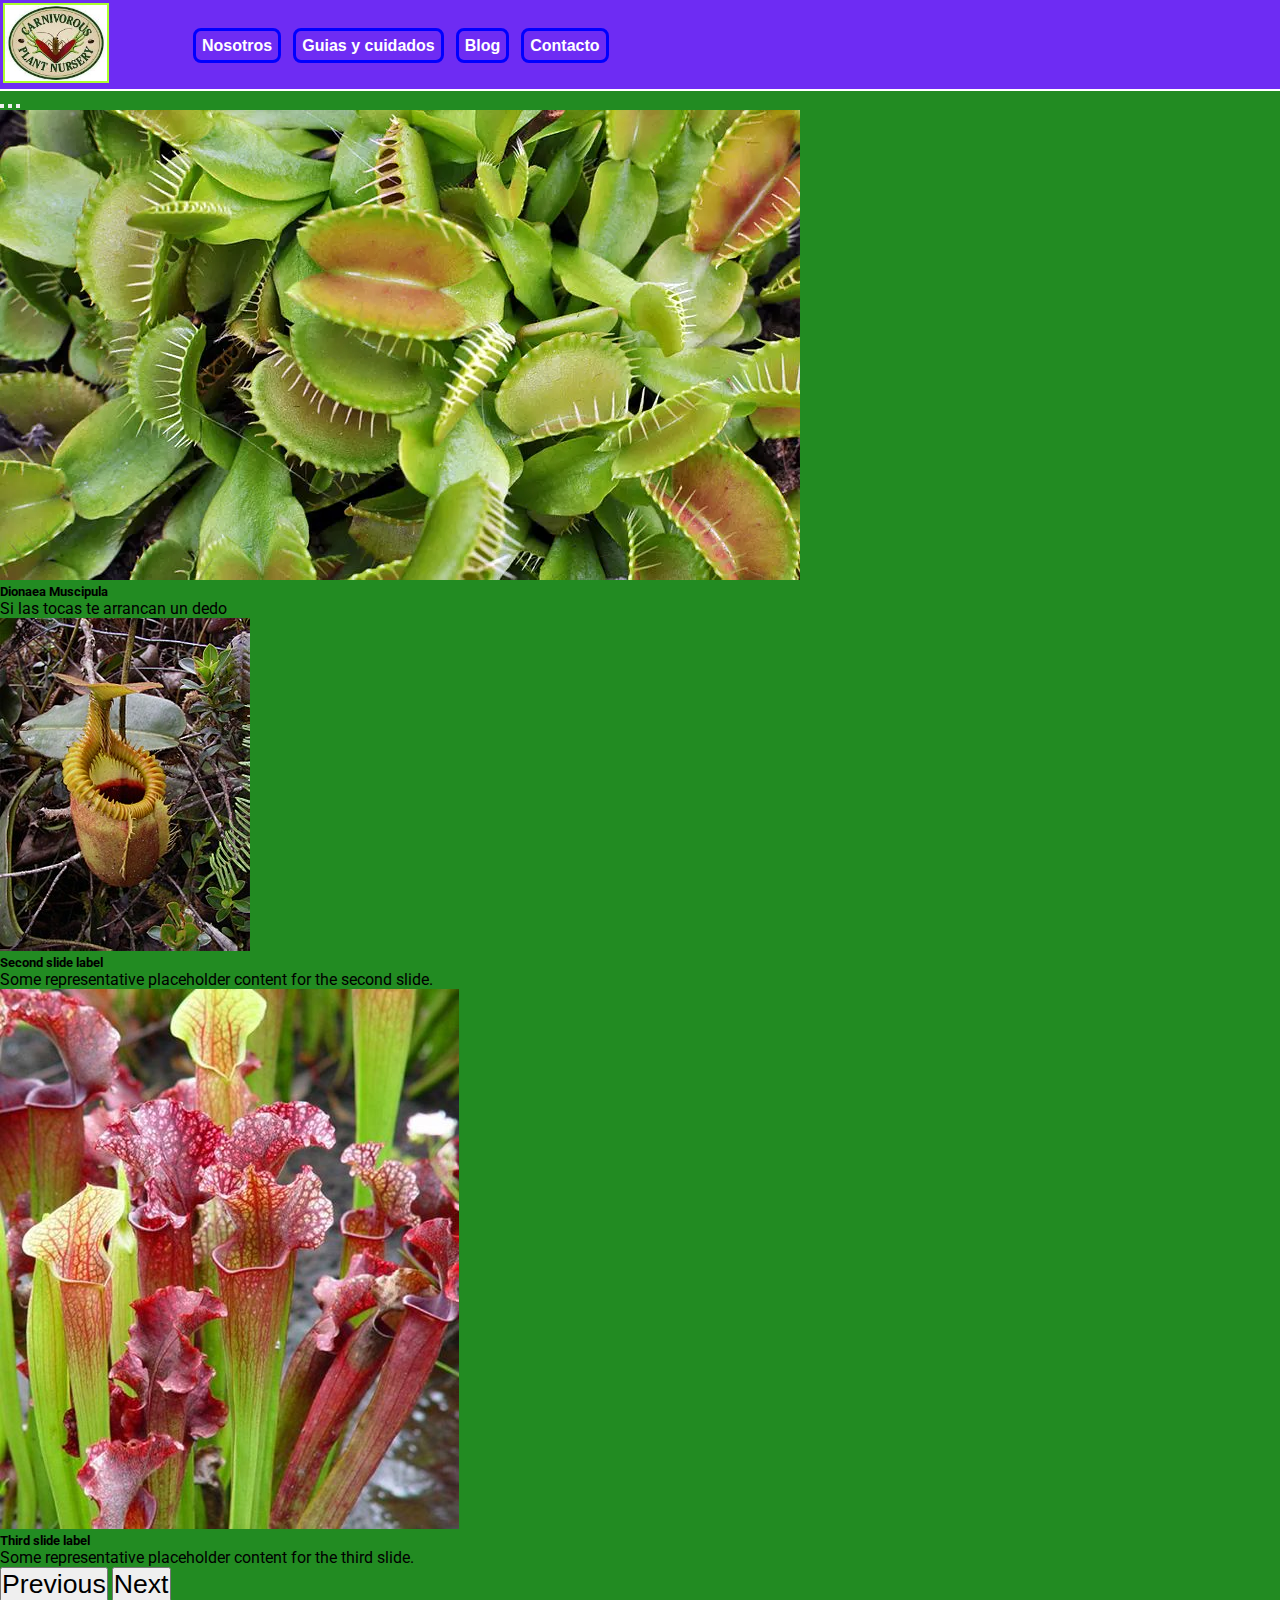
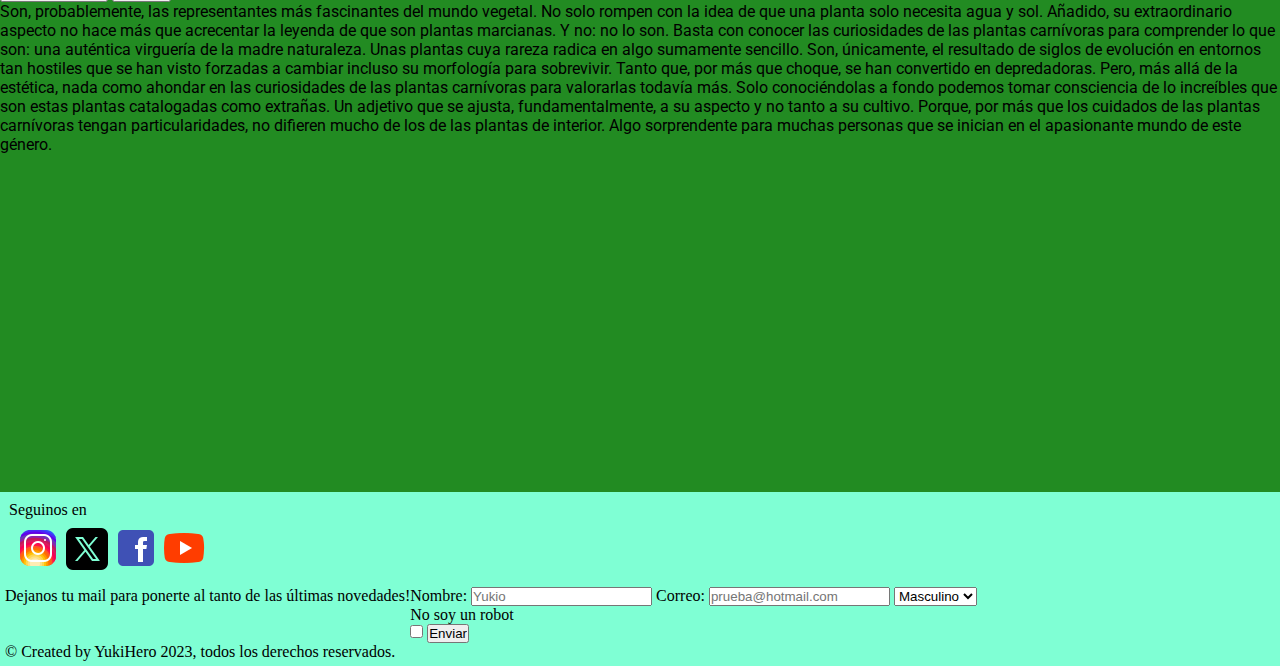
==== index.html @ 83651555 "error de linkeo css" ====
<!DOCTYPE html>
<html lang="en">
  <head>
    <meta charset="UTF-8" />
    <meta name="viewport" content="width=device-width, initial-scale=1.0" />
    <title>Document</title>

    <!-- CSS S-->
    <link rel="stylesheet" href="/CSS/style.css" />
    <!--  import font Lato  -->
    <link rel="preconnect" href="https://fonts.googleapis.com" />
    <link rel="preconnect" href="https://fonts.gstatic.com" crossorigin />
    <link
      href="https://fonts.googleapis.com/css2?family=Lato:ital,wght@1,300&display=swap"
      rel="stylesheet"
    />
    <link rel="preconnect" href="https://fonts.googleapis.com" />
    <link rel="preconnect" href="https://fonts.gstatic.com" crossorigin />
    <link
      href="https://fonts.googleapis.com/css2?family=Roboto&display=swap"
      rel="stylesheet"
    />
    <!--link bootstrap-->
    <link href="https://cdn.jsdelivr.net/npm/bootstrap@5.3.2/dist/css/bootstrap.min.css" rel="stylesheet" integrity="sha384-T3c6CoIi6uLrA9TneNEoa7RxnatzjcDSCmG1MXxSR1GAsXEV/Dwwykc2MPK8M2HN" crossorigin="anonymous">

  </head>

  <body>
    <header class="header">
     
      <!-- Header with Logo & Navigate Section-->
      <a href="index.html"><img src="img/logo.jpg" alt="logo" /> </a>
      <nav class="nav">
        <ul>
          <a href="HTML/Nosotros.html">Nosotros</a>
          <a href="HTML/Guias_y_cuidados.html">Guias y cuidados</a>
          <a href="HTML/Blog.html">Blog</a>
          <a href="HTML/Contacto.html">Contacto</a>
        </ul>
      </nav>
      
      <div class="mobile-menu">
        <div class="dropdown">
          <!-- agrego el navbar de la hamburguesa por bootstrap -->
          <button class="navbar-toggler" type="button" data-bs-toggle="dropdown" aria-expanded="false">
            <img src="/img/hamburguesa-menú.gif" alt="manu hamburguesa">
          </button>
          <ul class="dropdown-menu">
            <li><a class="dropdown-item" href="#">Action</a></li>
            <li><a class="dropdown-item" href="#">Another action</a></li>
            <li><a class="dropdown-item" href="#">Something else here</a></li>
          </ul>
        </div> 
      </div>
      
    </header>
    
    <main>
      

      <!-- uso del contenedor de bootstrap -->
      <section class="container" >
        <div class="row">
          <div class="col">
          <!--Uso de Carrousel-->
            <div id="carouselExampleCaptions" class="carousel slide">
              <div class="carousel-indicators">
                <button type="button" data-bs-target="#carouselExampleCaptions" data-bs-slide-to="0" class="active" aria-current="true" aria-label="Slide 1"></button>
                <button type="button" data-bs-target="#carouselExampleCaptions" data-bs-slide-to="1" aria-label="Slide 2"></button>
                <button type="button" data-bs-target="#carouselExampleCaptions" data-bs-slide-to="2" aria-label="Slide 3"></button>
              </div>
              <div class="carousel-inner">
                <div class="carousel-item active">
                  <img src="/img/dionaea_index.webp" class="d-block w-100" alt="Dionaea">
                  <div class="carousel-caption d-none d-md-block">
                    <h5>Dionaea Muscipula</h5>
                    <p>Si las tocas te arrancan un dedo</p>
                  </div>
                </div>
                <div class="carousel-item">
                  <img src="/img/Nepenthes.jpg" class="d-block w-100" alt="Nepenthes">
                  <div class="carousel-caption d-none d-md-block">
                    <h5>Second slide label</h5>
                    <p>Some representative placeholder content for the second slide.</p>
                  </div>
                </div>
                <div class="carousel-item">
                  <img src="/img/sarracenia.jpg" class="d-block w-100" alt="...">
                  <div class="carousel-caption d-none d-md-block">
                    <h5>Third slide label</h5>
                    <p>Some representative placeholder content for the third slide.</p>
                  </div>
                </div>
              </div>
              <button class="carousel-control-prev" type="button" data-bs-target="#carouselExampleCaptions" data-bs-slide="prev">
                <span class="carousel-control-prev-icon" aria-hidden="true"></span>
                <span class="visually-hidden">Previous</span>
              </button>
              <button class="carousel-control-next" type="button" data-bs-target="#carouselExampleCaptions" data-bs-slide="next">
                <span class="carousel-control-next-icon" aria-hidden="true"></span>
                <span class="visually-hidden">Next</span>
              </button>
            </div>
          </div>
        </div>
      <p>
        Son, probablemente, las representantes más fascinantes del mundo
        vegetal. No solo rompen con la idea de que una planta solo necesita agua
        y sol. Añadido, su extraordinario aspecto no hace más que acrecentar la
        leyenda de que son plantas marcianas. Y no: no lo son. Basta con conocer
        las curiosidades de las plantas carnívoras para comprender lo que son:
        una auténtica virguería de la madre naturaleza. Unas plantas cuya rareza
        radica en algo sumamente sencillo. Son, únicamente, el resultado de
        siglos de evolución en entornos tan hostiles que se han visto forzadas a
        cambiar incluso su morfología para sobrevivir. Tanto que, por más que
        choque, se han convertido en depredadoras. Pero, más allá de la
        estética, nada como ahondar en las curiosidades de las plantas
        carnívoras para valorarlas todavía más. Solo conociéndolas a fondo
        podemos tomar consciencia de lo increíbles que son estas plantas
        catalogadas como extrañas. Un adjetivo que se ajusta, fundamentalmente,
        a su aspecto y no tanto a su cultivo. Porque, por más que los cuidados
        de las plantas carnívoras tengan particularidades, no difieren mucho de
        los de las plantas de interior. Algo sorprendente para muchas personas
        que se inician en el apasionante mundo de este género.
      </p>
      <br />
      <iframe
        width="560"
        height="315"
        src="https://www.youtube.com/embed/Ul8_Zge4xYQ?si=JHilHEZX8qN1cfPp"
        title="YouTube video player"
        frameborder="0"
        allow="accelerometer; autoplay; clipboard-write; encrypted-media; gyroscope; picture-in-picture; web-share"
        allowfullscreen></iframe>
          </main>      
          </div>

        </div>

      </section>

      
    <footer>
      <!-- Contenedor de columnas de bootstrap -->
      <div class="container text-center">
        <div class="row">
          <div class="col">
            
            <section class="social">
              <p>Seguinos en</p>
            <ul id="social">
              
              <!-- Social links -->
              <li>
                
                <a href="https://www.instagram.com/carniplant_oficial/"
                  ><img
                    src="../img/logo/instagramlogo.png"
                    alt="instagram"
                    id="logotw"
                  />
                </a>
              </li>
              <li>
                <a href="https://twitter.com/Carniplant"
                  ><img src="/img/logo/icons8-twitterx-50.png" alt="Twitter" id="logotw"
                /></a>
              </li>
              <li>
                <a href="https://www.facebook.com/carniplant.plantascarnivoras/"
                  ><img src="/img/logo/icons8-facebook-48.png" alt="facebook" id="logotw"
                /></a>
              </li>
              <li>
                <a href="https://www.youtube.com/@carniplant"
                  ><img src="/img/logo/icons8-youtube-play-48.png" alt="YouTube" id="logotw"
                /></a>
              </li>
            </ul>
          </div>
          <div class="col">
          </section>
            
            <section class="newsletter">
              <!--suscribe to newsletter-->
              <p>Dejanos tu mail para ponerte al tanto de las últimas novedades!</p>
              <form class="bg-white" action="form.php">
                <label for="Nombre">Nombre:</label>
                <input type="text" id="Nombre" placeholder="Yukio" />
                <label for="Correo">Correo:</label>
                <input type="email" id="Correo" placeholder="prueba@hotmail.com" />
      
                <select name="" id="">
                  <option value=" Masculino">Masculino</option>
                  <option value=" Femenino">Femenino</option>
                </select>
      
                <p>No soy un robot</p>
                <input type="checkbox" name="" id="" />
                <input type="submit" value="Enviar" />
              </form>
            </section>
      
          </div>
          
        </div>
      </div>

      
      
      <p>© Created by YukiHero 2023, todos los derechos reservados.</p>
    </footer>

    <script src="https://cdn.jsdelivr.net/npm/bootstrap@5.3.2/dist/js/bootstrap.bundle.min.js" integrity="sha384-C6RzsynM9kWDrMNeT87bh95OGNyZPhcTNXj1NW7RuBCsyN/o0jlpcV8Qyq46cDfL" crossorigin="anonymous"></script>
    
  </body>
</html>
---- CSS/style.css ----
*{
    padding: 0px;
    margin: 0px;
    box-sizing: border-box;
}

/* Media Query */
@media only screen and (max-width: 768px) {
    .nav ul{
        display: none;
    }

    .mobile-menu {
        display: flex;
        position: absolute;
        right: 35px;
    } 
    
} 
@media only screen and (min-width: 768px) {
   

    .mobile-menu {
        display: none;
    } 
    
} 
    


header{
    display: flex;
    background-color: #6E2CF3;
    font-family: 'Lato', sans-serif;
    padding: 3px;
    align-items: center;
    border-bottom: 2px solid white ;
    /* position: absolute;
    top: 0px -1; */
    }

header img{
    width: 60%;
    border: 2px solid greenyellow;

}

/* header nav ul{
    background-color: ;
} */

header nav ul a{
    color: #FFFFFF;
    text-decoration: none;
    padding: 6px;
    font-family: Arial, Helvetica, sans-serif;
    margin: 4px ;
    border-radius: 8px;
    font-weight: bold;
    text-shadow: red; 
    border: 3.5px solid blue;
}

header nav ul a:hover{
    color: #F8F4FE;
    margin: 3px;
    
}

.hamburguesa {
    width: 2rem;
    position: absolute;
    right: 10px;
}

.nav {
    margin:10px;
}

#plantita{
    width: 45% ;
    margin:10px;
}

.fotito {
    width: 40%;
    
}

.contactanos {
    margin: 5px;
    width: 2em;
}

main{
    background-color: forestgreen ;
    font-size:em;
    font-family: 'Roboto', sans-serif;
    
}

body{
    background-color: black;
}
span {
    font-size: 2em;
    }


footer{
    font-family: Cambria, Cochin, Georgia, Times, 'Times New Roman', serif;
    background-color: aquamarine;
    padding: 5px;
    align-items:  center;
}



footer ul{
    margin: 5px;
    display: flex;
    
    align-items:flex-start;
    list-style-type: none;
    

}

.social{
    padding: 4px;
    display: flex;
    flex-direction: column;
    justify-content: flex-start;
}

.social p{
    
    text-align: left;
    ;
}

.newsletter{
    display: flex;
    
    
}
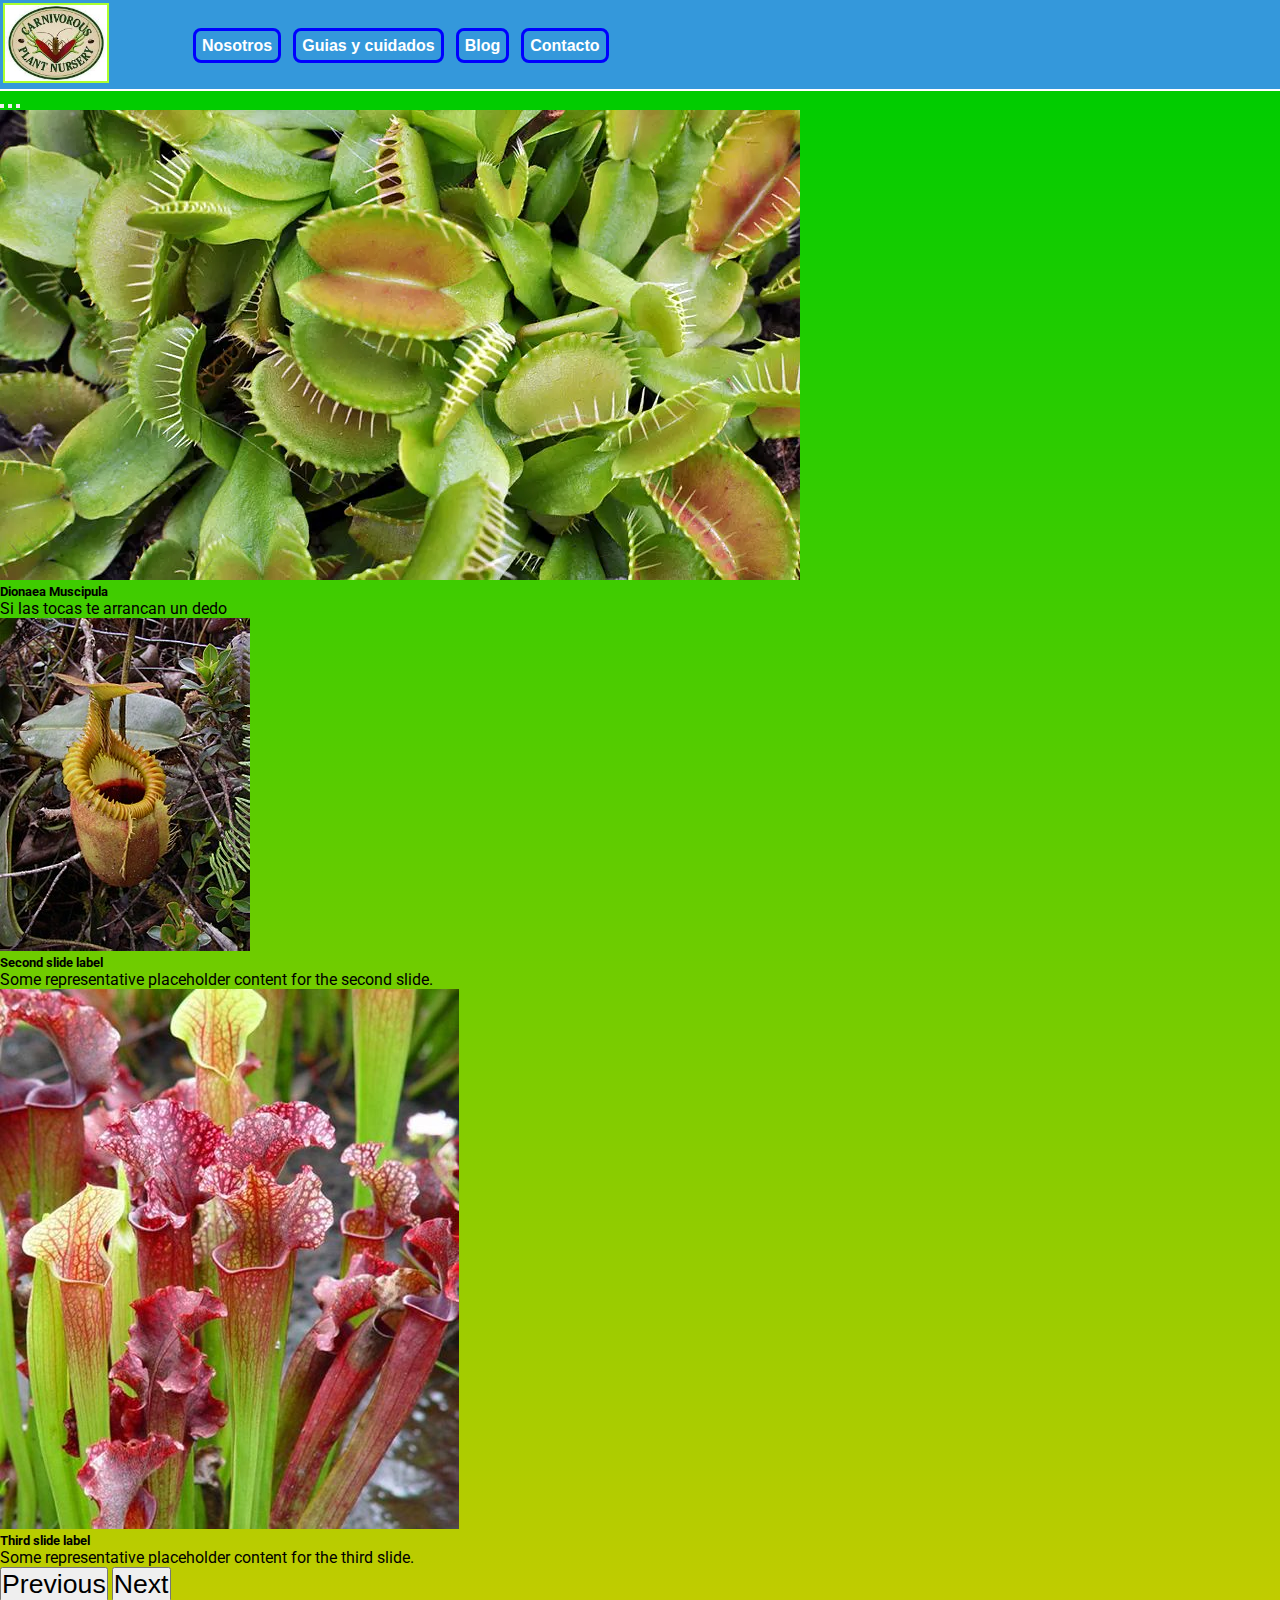
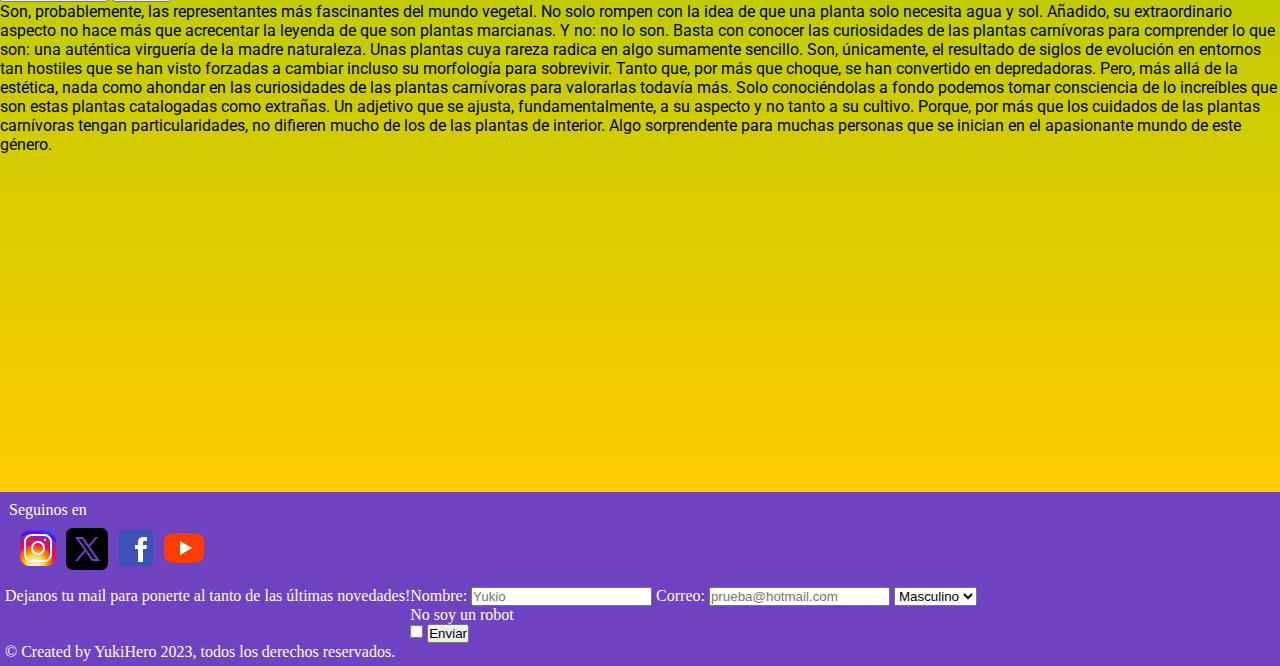
==== commit 26a8b74e: "Grids -Guias y cuidados" ====
--- a/index.html
+++ b/index.html
@@ -3,10 +3,12 @@
   <head>
     <meta charset="UTF-8" />
     <meta name="viewport" content="width=device-width, initial-scale=1.0" />
-    <title>Document</title>
+    <title>index</title>
 
     <!-- CSS S-->
-    <link rel="stylesheet" href="/CSS/style.css" />
+    <link rel="stylesheet" href="CSS/style.css" />
+    <!-- favicon -->
+    <link rel="shortcut icon" href="img/favicon/icons8-carnivorous-plant-32.png" type="image/x-icon">
     <!--  import font Lato  -->
     <link rel="preconnect" href="https://fonts.googleapis.com" />
     <link rel="preconnect" href="https://fonts.gstatic.com" crossorigin />
@@ -27,7 +29,7 @@
 
   <body>
     <header class="header">
-     
+    
       <!-- Header with Logo & Navigate Section-->
       <a href="index.html"><img src="img/logo.jpg" alt="logo" /> </a>
       <nav class="nav">
@@ -43,12 +45,13 @@
         <div class="dropdown">
           <!-- agrego el navbar de la hamburguesa por bootstrap -->
           <button class="navbar-toggler" type="button" data-bs-toggle="dropdown" aria-expanded="false">
-            <img src="/img/hamburguesa-menú.gif" alt="manu hamburguesa">
+            <img src="img/hamburguesa-menú.gif" alt="manu hamburguesa">
           </button>
           <ul class="dropdown-menu">
-            <li><a class="dropdown-item" href="#">Action</a></li>
-            <li><a class="dropdown-item" href="#">Another action</a></li>
-            <li><a class="dropdown-item" href="#">Something else here</a></li>
+            <li><a class="dropdown-item" href="HTML/Nosotros.html">Nosotros</a></li>
+            <li><a class="dropdown-item" href="HTML/Guias_y_cuidados.html">Guias y cuidados</a></li>
+            <li><a class="dropdown-item" href="HTML/Blog.html">Blog</a></li>
+            <li><a class="dropdown-item" href="HTML/Contacto.html">Contacto</a></li>
           </ul>
         </div> 
       </div>
@@ -71,21 +74,21 @@
               </div>
               <div class="carousel-inner">
                 <div class="carousel-item active">
-                  <img src="/img/dionaea_index.webp" class="d-block w-100" alt="Dionaea">
+                  <img src="img/dionaea_index.webp" class="d-block w-100" alt="Dionaea">
                   <div class="carousel-caption d-none d-md-block">
                     <h5>Dionaea Muscipula</h5>
                     <p>Si las tocas te arrancan un dedo</p>
                   </div>
                 </div>
                 <div class="carousel-item">
-                  <img src="/img/Nepenthes.jpg" class="d-block w-100" alt="Nepenthes">
+                  <img src="img/Nepenthes.jpg" class="d-block w-100" alt="Nepenthes">
                   <div class="carousel-caption d-none d-md-block">
                     <h5>Second slide label</h5>
                     <p>Some representative placeholder content for the second slide.</p>
                   </div>
                 </div>
                 <div class="carousel-item">
-                  <img src="/img/sarracenia.jpg" class="d-block w-100" alt="...">
+                  <img src="img/sarracenia.jpg" class="d-block w-100" alt="...">
                   <div class="carousel-caption d-none d-md-block">
                     <h5>Third slide label</h5>
                     <p>Some representative placeholder content for the third slide.</p>
@@ -155,7 +158,7 @@
                 
                 <a href="https://www.instagram.com/carniplant_oficial/"
                   ><img
-                    src="../img/logo/instagramlogo.png"
+                    src="img/logo/instagramlogo.png"
                     alt="instagram"
                     id="logotw"
                   />
@@ -163,17 +166,17 @@
               </li>
               <li>
                 <a href="https://twitter.com/Carniplant"
-                  ><img src="/img/logo/icons8-twitterx-50.png" alt="Twitter" id="logotw"
+                  ><img src="img/logo/icons8-twitterx-50.png" alt="Twitter" id="logotw"
                 /></a>
               </li>
               <li>
                 <a href="https://www.facebook.com/carniplant.plantascarnivoras/"
-                  ><img src="/img/logo/icons8-facebook-48.png" alt="facebook" id="logotw"
+                  ><img src="img/logo/icons8-facebook-48.png" alt="facebook" id="logotw"
                 /></a>
               </li>
               <li>
                 <a href="https://www.youtube.com/@carniplant"
-                  ><img src="/img/logo/icons8-youtube-play-48.png" alt="YouTube" id="logotw"
+                  ><img src="img/logo/icons8-youtube-play-48.png" alt="YouTube" id="logotw"
                 /></a>
               </li>
             </ul>
--- a/CSS/style.css
+++ b/CSS/style.css
@@ -30,7 +30,7 @@
 
 header{
     display: flex;
-    background-color: #6E2CF3;
+    background: #3498db;
     font-family: 'Lato', sans-serif;
     padding: 3px;
     align-items: center;
@@ -83,7 +83,7 @@
 }
 
 .fotito {
-    width: 40%;
+    width: 320px;
     
 }
 
@@ -93,15 +93,13 @@
 }
 
 main{
-    background-color: forestgreen ;
+    background: linear-gradient(to bottom, #00cc00, #ffcc00);
     font-size:em;
     font-family: 'Roboto', sans-serif;
     
 }
 
-body{
-    background-color: black;
-}
+
 span {
     font-size: 2em;
     }
@@ -109,7 +107,8 @@
 
 footer{
     font-family: Cambria, Cochin, Georgia, Times, 'Times New Roman', serif;
-    background-color: aquamarine;
+    background: #6f42c1;
+    color: #FFFFFF;
     padding: 5px;
     align-items:  center;
 }
@@ -143,4 +142,62 @@
     display: flex;
     
     
-}+}
+
+
+/* contenedor de grillas */
+.grid-container{
+    padding: 5px;
+    display: grid;
+    grid-template-columns: repeat(3, 1fr);
+    grid-template-rows: repeat(4, 150px);
+    
+    row-gap: 5px;
+    column-gap: 5px;
+    
+    
+}/* 
+
+
+.grid-item{
+    border: 2px solid white;
+} */
+ .grid-container img{
+    width: 100%;
+    height: 100%;
+}
+
+
+.grid-item-1{
+    border: 2px solid white;
+    grid-column: 1/3;
+    grid-row: 1/3;
+    border-radius: 8px;
+}
+
+
+.grid-item-2{
+    border: 2px solid white;
+    grid-column: 3/4;
+    grid-row: 1/3;
+    border-radius: 8px;
+} 
+
+.grid-item-3{
+    border: 2px solid white;
+    grid-column: 1/2;
+    grid-row: 3/5;
+    border-radius: 8px;
+}    
+
+
+.grid-item-4{
+    border: 2px solid white;
+    grid-column: 2/4;
+    grid-row: 3/5;
+    border-radius: 8px;
+}    
+
+
+
+
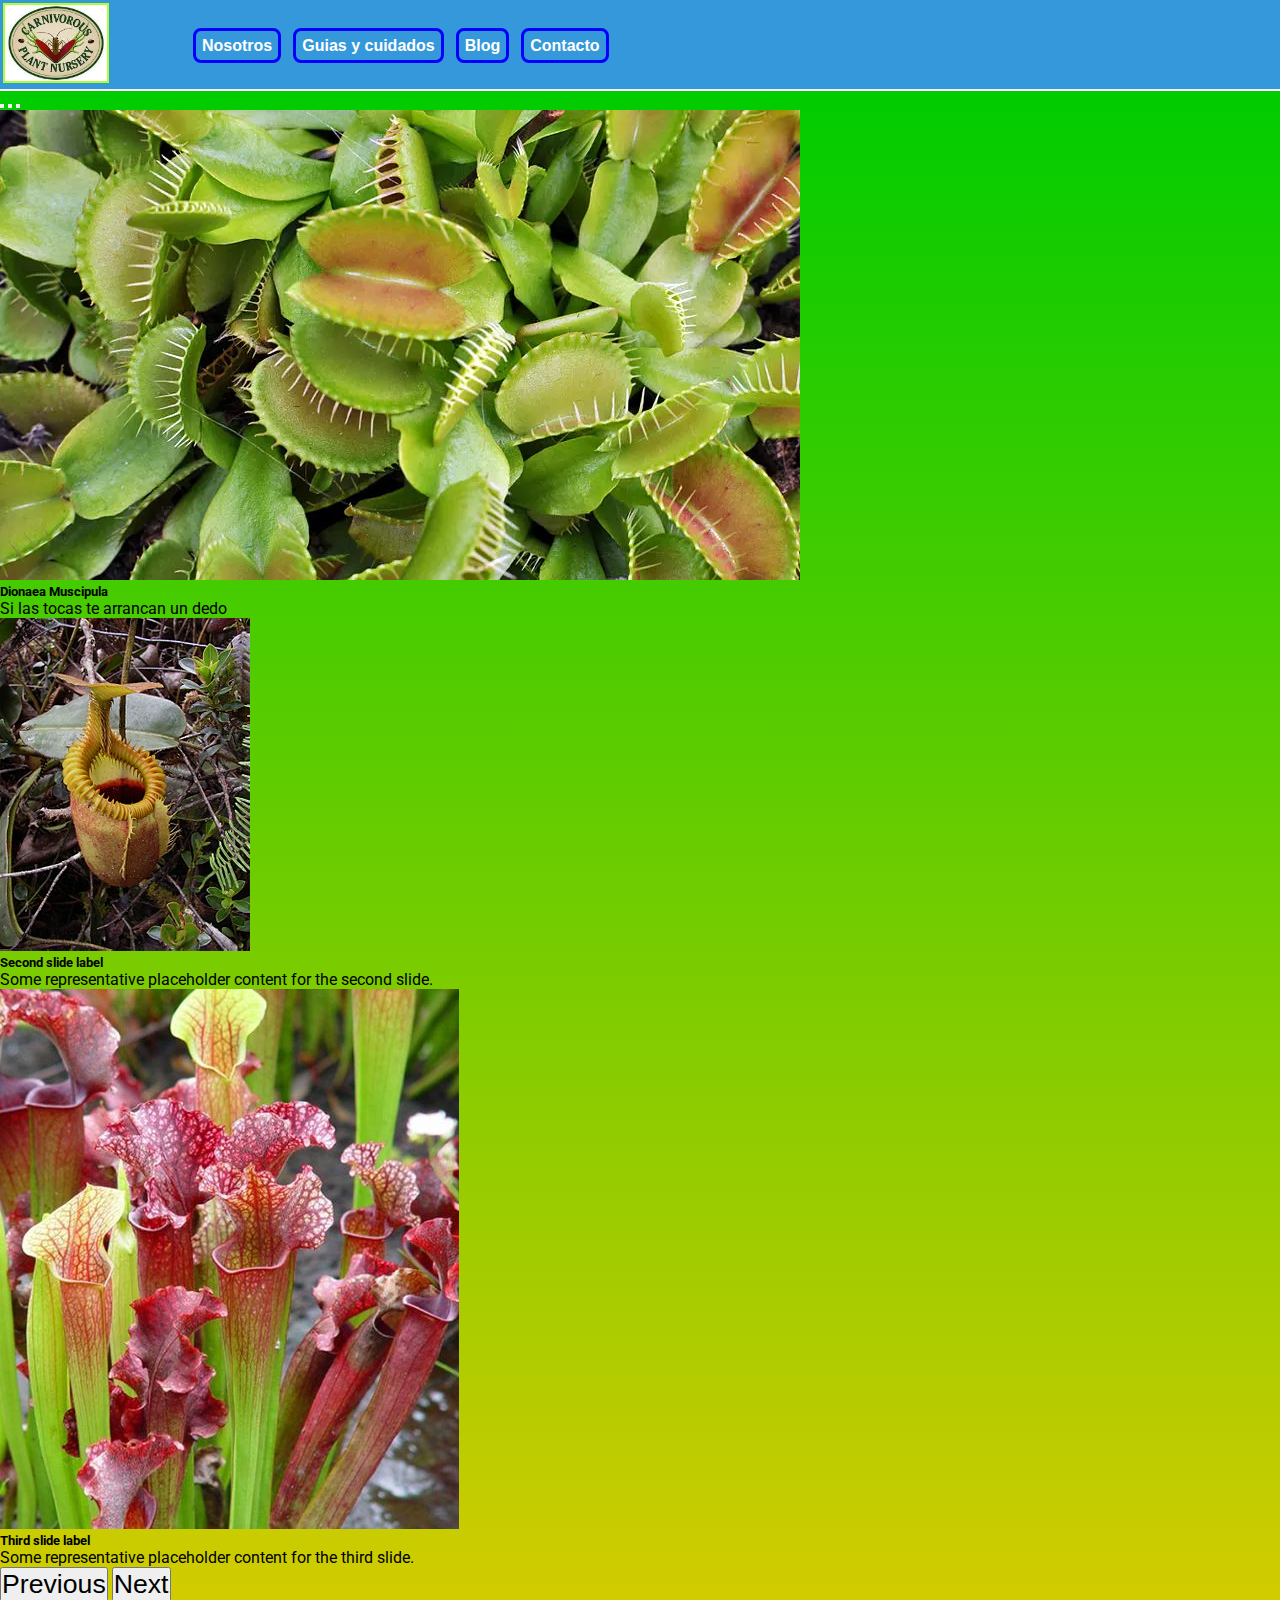
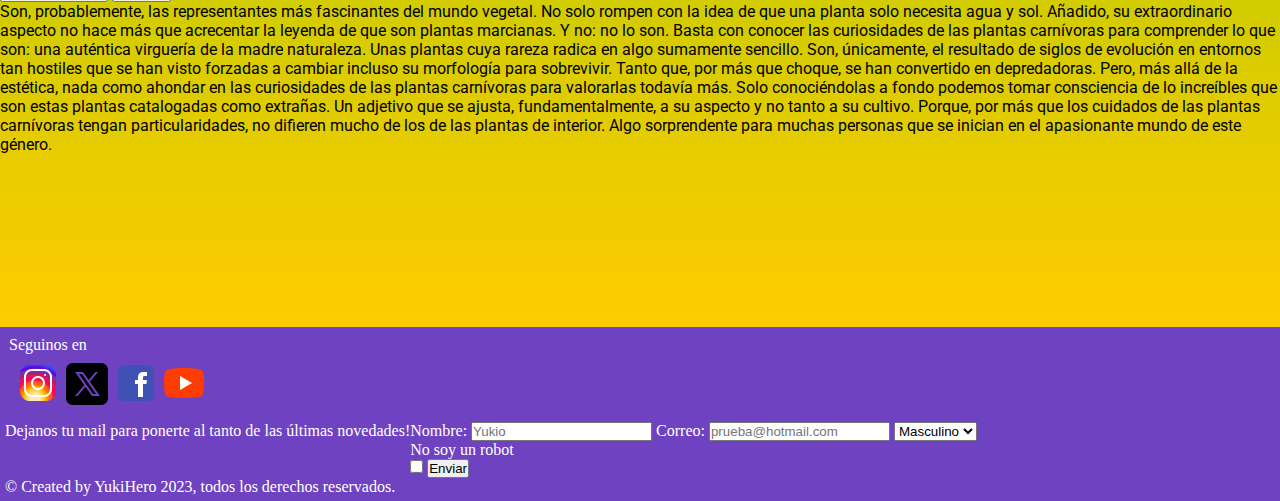
==== commit a342e653: "arreglo link youtube index" ====
--- a/index.html
+++ b/index.html
@@ -128,8 +128,8 @@
       </p>
       <br />
       <iframe
-        width="560"
-        height="315"
+        width="100%"
+        height="100%"
         src="https://www.youtube.com/embed/Ul8_Zge4xYQ?si=JHilHEZX8qN1cfPp"
         title="YouTube video player"
         frameborder="0"
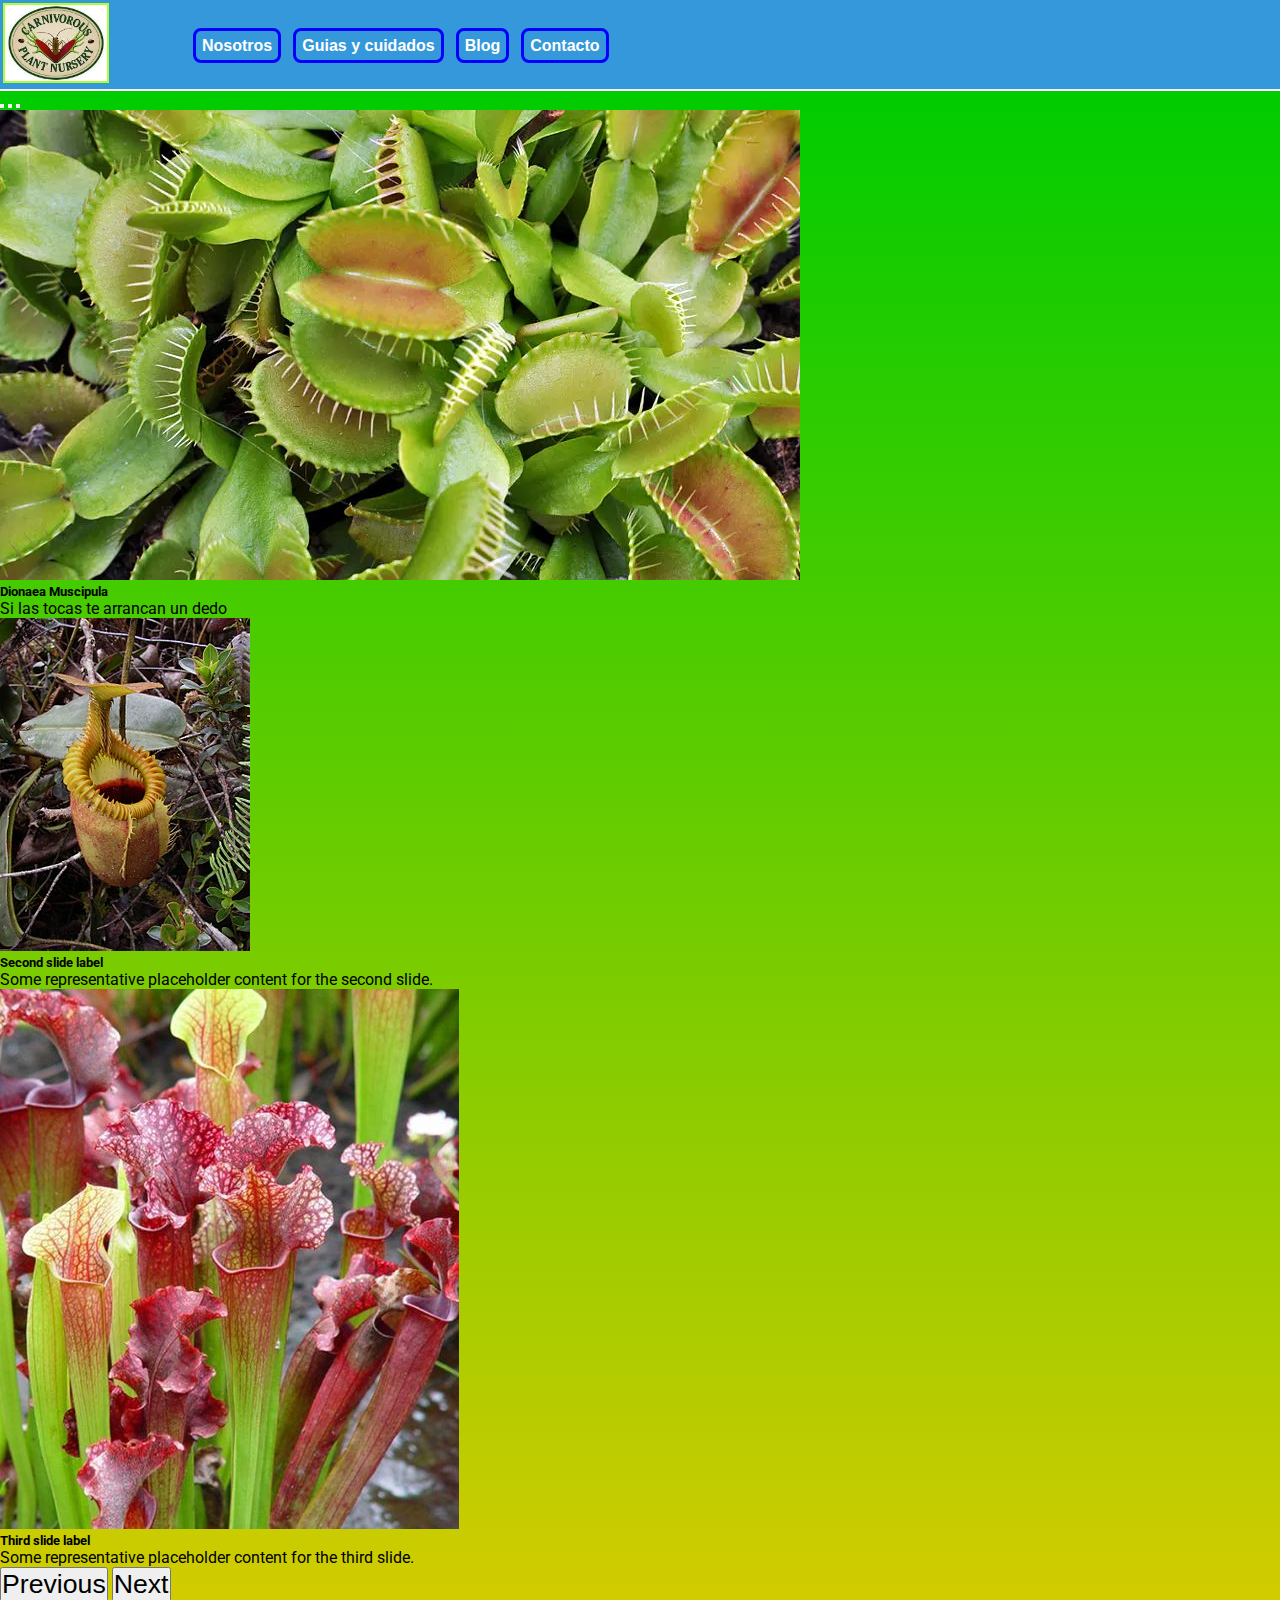
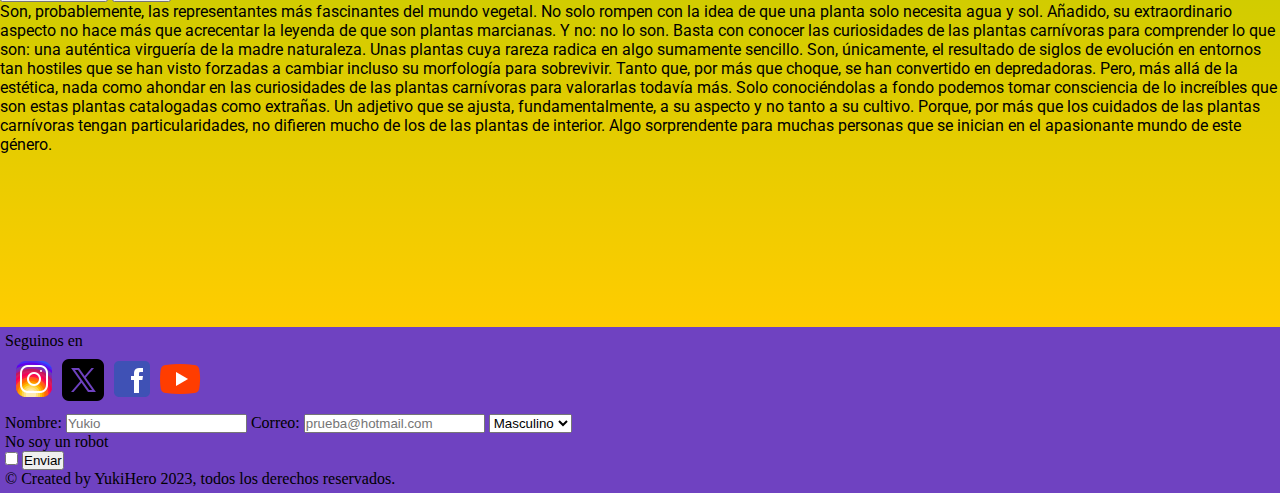
==== commit c54a9ecf: "Cambios en las columnas del footer" ====
--- a/index.html
+++ b/index.html
@@ -143,76 +143,71 @@
       </section>
 
       
-    <footer>
-      <!-- Contenedor de columnas de bootstrap -->
-      <div class="container text-center">
-        <div class="row">
-          <div class="col">
+      <footer>
+        <section class="container-fluid">
+          <div class="row">
+            <div class="col -xs-12 col-md-3">
+              <div class="social">
+                <p>Seguinos en</p>
+                <ul id="social">
+                  <!-- Social links -->
+                  <li>
+                    <a href="https://www.instagram.com/carniplant_oficial/"><img src="../img/logo/instagramlogo.png"
+                              alt="instagram"
+                              id="logotw"
+                            />
+                          </a>
+                    </li>
+                    <li>
+                      <a href="https://twitter.com/Carniplant"><img src="../img/logo/icons8-twitterx-50.png" alt="Twitter" id="logotw"
+                          /></a>
+                    </li>
+                    <li>
+                      <a href="https://www.facebook.com/carniplant.plantascarnivoras/"
+                      ><img src="../img/logo/icons8-facebook-48.png" alt="facebook" id="logotw"
+                      /></a>
+                    </li>
+                    <li>
+                          <a href="https://www.youtube.com/@carniplant"
+                            ><img src="../img/logo/icons8-youtube-play-48.png" alt="YouTube" id="logotw"
+                          /></a>
+                    </li>
+                </ul>
+              </div>
+            </div>
+            <div class="col -xs-12 col-md-8">
+              <div class="newsletter">
+                <!--       suscribe to newsletter -->
+                      
+                  <form class="bg-white" action="form.php">
+                        <label for="Nombre">Nombre:</label>
+                        <input type="text" id="Nombre" placeholder="Yukio" />
+                        <label for="Correo">Correo:</label>
+                        <input type="email" id="Correo" placeholder="prueba@hotmail.com" />
+
+                        <select name="" id="">
+                          <option value=" Masculino">Masculino</option>
+                          <option value=" Femenino">Femenino</option>
+                        </select>
+
+                        <p>No soy un robot</p>
+                        <input type="checkbox" name="" id="" />
+                        <input type="submit" value="Enviar" />
+                  </form>
+              </div>
+                            </div>
+                          </div>
+                        </section>  
+          
             
-            <section class="social">
-              <p>Seguinos en</p>
-            <ul id="social">
+            
               
-              <!-- Social links -->
-              <li>
-                
-                <a href="https://www.instagram.com/carniplant_oficial/"
-                  ><img
-                    src="img/logo/instagramlogo.png"
-                    alt="instagram"
-                    id="logotw"
-                  />
-                </a>
-              </li>
-              <li>
-                <a href="https://twitter.com/Carniplant"
-                  ><img src="img/logo/icons8-twitterx-50.png" alt="Twitter" id="logotw"
-                /></a>
-              </li>
-              <li>
-                <a href="https://www.facebook.com/carniplant.plantascarnivoras/"
-                  ><img src="img/logo/icons8-facebook-48.png" alt="facebook" id="logotw"
-                /></a>
-              </li>
-              <li>
-                <a href="https://www.youtube.com/@carniplant"
-                  ><img src="img/logo/icons8-youtube-play-48.png" alt="YouTube" id="logotw"
-                /></a>
-              </li>
-            </ul>
-          </div>
-          <div class="col">
-          </section>
-            
-            <section class="newsletter">
-              <!--suscribe to newsletter-->
-              <p>Dejanos tu mail para ponerte al tanto de las últimas novedades!</p>
-              <form class="bg-white" action="form.php">
-                <label for="Nombre">Nombre:</label>
-                <input type="text" id="Nombre" placeholder="Yukio" />
-                <label for="Correo">Correo:</label>
-                <input type="email" id="Correo" placeholder="prueba@hotmail.com" />
-      
-                <select name="" id="">
-                  <option value=" Masculino">Masculino</option>
-                  <option value=" Femenino">Femenino</option>
-                </select>
-      
-                <p>No soy un robot</p>
-                <input type="checkbox" name="" id="" />
-                <input type="submit" value="Enviar" />
-              </form>
-            </section>
-      
-          </div>
+    
           
-        </div>
-      </div>
-
-      
-      
-      <p>© Created by YukiHero 2023, todos los derechos reservados.</p>
-    </footer>
+          
+          <p>© Created by YukiHero 2023, todos los derechos reservados.</p>
+        </footer>
+        <script src="https://cdn.jsdelivr.net/npm/bootstrap@5.3.2/dist/js/bootstrap.bundle.min.js" integrity="sha384-C6RzsynM9kWDrMNeT87bh95OGNyZPhcTNXj1NW7RuBCsyN/o0jlpcV8Qyq46cDfL" crossorigin="anonymous"></script>
 
     <script src="https://cdn.jsdelivr.net/npm/bootstrap@5.3.2/dist/js/bootstrap.bundle.min.js" integrity="sha384-C6RzsynM9kWDrMNeT87bh95OGNyZPhcTNXj1NW7RuBCsyN/o0jlpcV8Qyq46cDfL" crossorigin="anonymous"></script>
     
--- a/CSS/style.css
+++ b/CSS/style.css
@@ -45,9 +45,6 @@
 
 }
 
-/* header nav ul{
-    background-color: ;
-} */
 
 header nav ul a{
     color: #FFFFFF;
@@ -108,41 +105,25 @@
 footer{
     font-family: Cambria, Cochin, Georgia, Times, 'Times New Roman', serif;
     background: #6f42c1;
-    color: #FFFFFF;
     padding: 5px;
-    align-items:  center;
-}
+    
+} 
 
 
 
 footer ul{
     margin: 5px;
-    display: flex;
-    
-    align-items:flex-start;
+   display: flex;
     list-style-type: none;
     
 
 }
 
-.social{
-    padding: 4px;
-    display: flex;
-    flex-direction: column;
-    justify-content: flex-start;
-}
 
-.social p{
-    
-    text-align: left;
-    ;
-}
 
-.newsletter{
-    display: flex;
-    
-    
-}
+
+
+
 
 
 /* contenedor de grillas */
@@ -151,7 +132,8 @@
     display: grid;
     grid-template-columns: repeat(3, 1fr);
     grid-template-rows: repeat(4, 150px);
-    
+    grid-auto-rows: 200px;
+    grid-auto-flow: dense;
     row-gap: 5px;
     column-gap: 5px;
     
